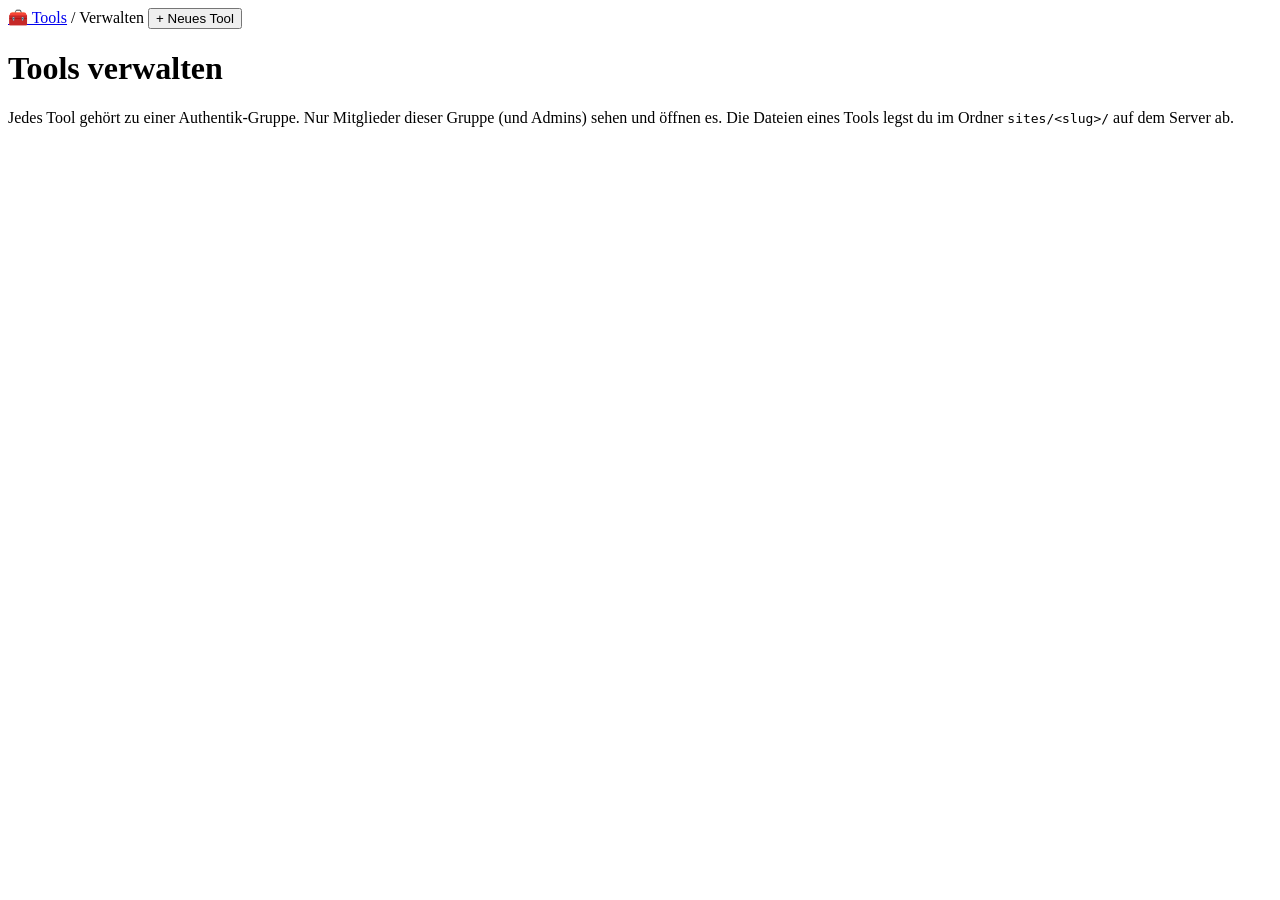
==== portal/admin/index.html @ 8fe6b6d3 "Portal-Startseite, Admin-Oberfläche und Backend für Tool-Verwaltung Co-Authored-By: Claude Sonnet 5." ====
<!doctype html>
<html lang="de">
<head>
<meta charset="utf-8">
<meta name="viewport" content="width=device-width, initial-scale=1">
<title>Tools verwalten</title>
<link rel="stylesheet" href="/assets/style.css">
<script src="/assets/admin.js" defer></script>
</head>
<body>
<header class="bar">
  <div class="bar-inner">
    <a class="brand" href="/">🧰 Tools</a>
    <span class="muted">/ Verwalten</span>
    <span class="spacer"></span>
    <button id="new" class="btn primary" type="button">+ Neues Tool</button>
  </div>
</header>
<main>
  <h1>Tools verwalten</h1>
  <p class="muted">Jedes Tool gehört zu einer Authentik-Gruppe. Nur Mitglieder dieser Gruppe (und Admins) sehen und öffnen es. Die Dateien eines Tools legst du im Ordner <code>sites/&lt;slug&gt;/</code> auf dem Server ab.</p>
  <p id="error" class="error" hidden></p>
  <div id="list" class="list"></div>
</main>

<dialog id="dlg">
  <form id="form" method="dialog">
    <h2 id="dlg-title">Neues Tool</h2>
    <label>Slug (Teil der URL)
      <input id="f-slug" required pattern="[a-z0-9][a-z0-9\-]{0,40}" placeholder="home-assistant-fix" autocomplete="off">
      <small>Nur a–z, 0–9 und „-“. Später nicht änderbar.</small>
    </label>
    <label>Name
      <input id="f-name" required maxlength="60" placeholder="Home Assistant Fix" autocomplete="off">
    </label>
    <label>Beschreibung
      <input id="f-desc" maxlength="200" placeholder="Kurz erklären, wofür das Tool ist" autocomplete="off">
    </label>
    <div class="row">
      <label class="narrow">Symbol
        <input id="f-icon" maxlength="8" placeholder="🔧" autocomplete="off">
      </label>
      <label>Authentik-Gruppe
        <input id="f-group" required maxlength="64" placeholder="tool-home-assistant-fix" autocomplete="off">
      </label>
    </div>
    <p id="dlg-error" class="error" hidden></p>
    <div class="actions">
      <button class="btn" type="button" id="cancel">Abbrechen</button>
      <button class="btn primary" type="submit">Speichern</button>
    </div>
  </form>
</dialog>
</body>
</html>
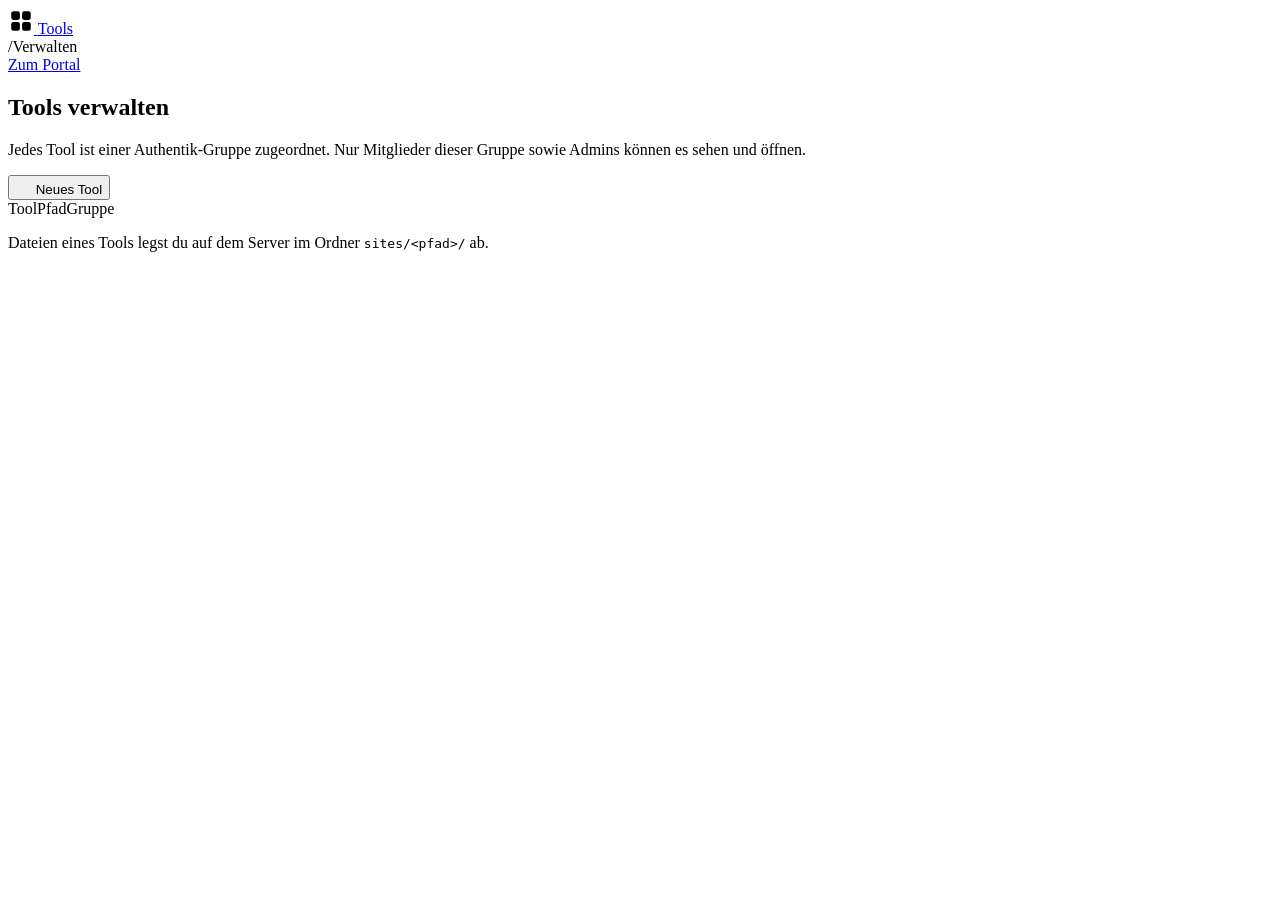
==== commit 34b2ffca: "Professionelleres Design, Docker-Images mit Healthchecks Co-Authored-By: Claude Sonnet 5.5 <noreply@" ====
--- a/portal/admin/index.html
+++ b/portal/admin/index.html
@@ -3,53 +3,85 @@
 <head>
 <meta charset="utf-8">
 <meta name="viewport" content="width=device-width, initial-scale=1">
-<title>Tools verwalten</title>
+<meta name="color-scheme" content="light dark">
+<title>Verwalten</title>
+<link rel="icon" href="/assets/favicon.svg" type="image/svg+xml">
 <link rel="stylesheet" href="/assets/style.css">
+<script src="/assets/common.js" defer></script>
 <script src="/assets/admin.js" defer></script>
 </head>
 <body>
-<header class="bar">
-  <div class="bar-inner">
-    <a class="brand" href="/">🧰 Tools</a>
-    <span class="muted">/ Verwalten</span>
+<header class="topbar">
+  <div class="wrap topbar-inner">
+    <a class="logo" href="/">
+      <svg viewBox="0 0 24 24" width="26" height="26" aria-hidden="true"><rect x="3" y="3" width="8" height="8" rx="2"/><rect x="13" y="3" width="8" height="8" rx="2" class="dim"/><rect x="3" y="13" width="8" height="8" rx="2" class="dim"/><rect x="13" y="13" width="8" height="8" rx="2"/></svg>
+      <span>Tools</span>
+    </a>
+    <nav class="crumbs"><span class="sep">/</span><span>Verwalten</span></nav>
     <span class="spacer"></span>
-    <button id="new" class="btn primary" type="button">+ Neues Tool</button>
+    <a class="btn ghost" href="/">Zum Portal</a>
   </div>
 </header>
-<main>
-  <h1>Tools verwalten</h1>
-  <p class="muted">Jedes Tool gehört zu einer Authentik-Gruppe. Nur Mitglieder dieser Gruppe (und Admins) sehen und öffnen es. Die Dateien eines Tools legst du im Ordner <code>sites/&lt;slug&gt;/</code> auf dem Server ab.</p>
-  <p id="error" class="error" hidden></p>
-  <div id="list" class="list"></div>
+<main class="wrap">
+  <section class="hero row-between">
+    <div>
+      <h1>Tools verwalten</h1>
+      <p class="muted">Jedes Tool ist einer Authentik-Gruppe zugeordnet. Nur Mitglieder dieser Gruppe sowie Admins können es sehen und öffnen.</p>
+    </div>
+    <button id="new" class="btn primary" type="button">
+      <svg viewBox="0 0 24 24" width="16" height="16" aria-hidden="true"><path d="M12 5v14M5 12h14"/></svg>
+      Neues Tool
+    </button>
+  </section>
+  <p id="error" class="alert" role="alert" hidden></p>
+  <div class="panel">
+    <div class="table-head"><span>Tool</span><span>Pfad</span><span>Gruppe</span><span></span></div>
+    <div id="list"></div>
+  </div>
+  <p class="hint">Dateien eines Tools legst du auf dem Server im Ordner <code>sites/&lt;pfad&gt;/</code> ab.</p>
 </main>
 
 <dialog id="dlg">
-  <form id="form" method="dialog">
-    <h2 id="dlg-title">Neues Tool</h2>
-    <label>Slug (Teil der URL)
-      <input id="f-slug" required pattern="[a-z0-9][a-z0-9\-]{0,40}" placeholder="home-assistant-fix" autocomplete="off">
-      <small>Nur a–z, 0–9 und „-“. Später nicht änderbar.</small>
-    </label>
-    <label>Name
-      <input id="f-name" required maxlength="60" placeholder="Home Assistant Fix" autocomplete="off">
-    </label>
-    <label>Beschreibung
-      <input id="f-desc" maxlength="200" placeholder="Kurz erklären, wofür das Tool ist" autocomplete="off">
-    </label>
-    <div class="row">
-      <label class="narrow">Symbol
-        <input id="f-icon" maxlength="8" placeholder="🔧" autocomplete="off">
+  <form id="form" method="dialog" autocomplete="off">
+    <header class="dlg-head"><h2 id="dlg-title">Neues Tool</h2></header>
+    <div class="dlg-body">
+      <label>Pfad (Teil der URL)
+        <div class="prefix"><span>/</span><input id="f-slug" required pattern="[a-z0-9][a-z0-9\-]{0,40}" placeholder="home-assistant-fix"></div>
+        <small>Nur a–z, 0–9 und „-“. Kann später nicht geändert werden.</small>
       </label>
-      <label>Authentik-Gruppe
-        <input id="f-group" required maxlength="64" placeholder="tool-home-assistant-fix" autocomplete="off">
+      <label>Name
+        <input id="f-name" required maxlength="60" placeholder="Home Assistant Fix">
       </label>
+      <label>Beschreibung
+        <input id="f-desc" maxlength="200" placeholder="Wofür ist das Tool?">
+      </label>
+      <div class="two">
+        <label class="narrow">Symbol <span class="opt">optional</span>
+          <input id="f-icon" maxlength="8" placeholder="🏠">
+        </label>
+        <label>Authentik-Gruppe
+          <input id="f-group" required maxlength="64" placeholder="tool-home-assistant-fix">
+        </label>
+      </div>
+      <p id="dlg-error" class="alert" role="alert" hidden></p>
     </div>
-    <p id="dlg-error" class="error" hidden></p>
-    <div class="actions">
+    <footer class="dlg-foot">
       <button class="btn" type="button" id="cancel">Abbrechen</button>
-      <button class="btn primary" type="submit">Speichern</button>
-    </div>
+      <button class="btn primary" type="submit" id="save">Speichern</button>
+    </footer>
   </form>
 </dialog>
+
+<dialog id="dlg-del">
+  <form method="dialog">
+    <header class="dlg-head"><h2>Tool entfernen?</h2></header>
+    <div class="dlg-body"><p id="del-text"></p></div>
+    <footer class="dlg-foot">
+      <button class="btn" value="cancel">Abbrechen</button>
+      <button class="btn danger-solid" value="ok" id="del-ok">Entfernen</button>
+    </footer>
+  </form>
+</dialog>
+<div id="toast" class="toast" role="status" hidden></div>
 </body>
 </html>
